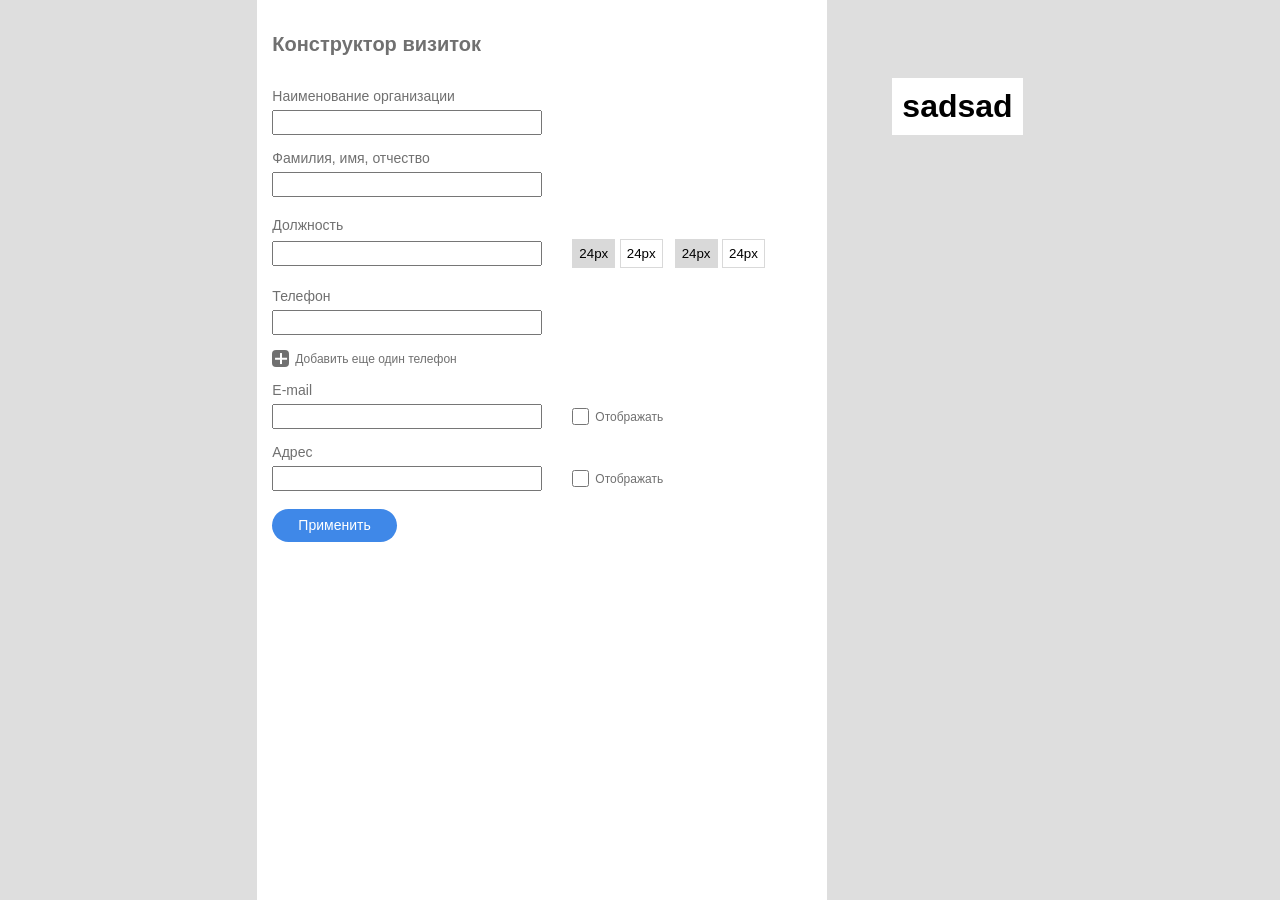
==== task4/src/index.html @ 2b9f7033 "commit" ====
<!DOCTYPE html>
<html lang="en">
<head>
    <meta charset="UTF-8">
    <meta name="viewport" content="width=device-width, initial-scale=1.0">
    <link rel="stylesheet" href="./styles/reset.css">
    <link rel="stylesheet" href="./styles/styles.css">
    <title>business card</title>
</head>
<body>
    <div class="main-container">

        <div class="form-container">
            <header class="header">
                <div class="section-container">
                    <h1 class="title-header">Конструктор визиток</h1>
                    
                </div>
            </header>
        
            <main class="section-container">
                <form action="#">
                    <div class="fields-container"> 
                        <div class="form-field">
                            <label class="label-field" for="name-organisation">Наименование организации</label>
                            <input class="input-form-field" type="text" id="name-organisation">
                        </div>
                        <div class="form-field">
                            <label class="label-field" for="name-person">Фамилия, имя, отчество</label>
                            <div class="input-with-config-container">
                                <input class="input-form-field" type="text" id="name-person">
                                <div class="button-group"></div>
                                <div class="button-group"></div>
                            </div>
                            <div class="colors-container"></div>
                        </div>
                        
                        <div class="form-field">
                            <label class="label-field" for="post">Должность</label>
                            <div class="input-with-config-container">
                                <input class="input-form-field" type="text" id="post">
                                <div class="options-container">
                                    <div class="button-group">
                                        <button class="option option-active">24px</button>
                                        <button class="option">24px</button>
                                    </div>
                                    <div class="button-group">
                                        <button class="option option-active">24px</button>
                                        <button class="option">24px</button>
                                    </div>
                                </div>
                            </div>
                            <div class="colors-container"></div>
                        </div>
                        <div class="form-field">
                            <label class="label-field" for="number">Телефон</label>
                            <div class="numbers-container">
                                <div class="number-item"> 
                                    <input class="input-form-field" type="text" id="number">
                                </div>
                                <div class="add-number-container">
                                    <div class="btn-add-number"></div>
                                    <p class="text-add-nubmer">Добавить еще один телефон</p>
                                </div>
                            </div>
                            
                        </div>
                        <div class="form-field">
                            <label class="label-field" for="email-">E-mail</label>
                            <div class="input-with-checker-container">
                                <input class="input-form-field" type="text" id="email">
                                <div class="checker-container">
                                    <input  type="checkbox" class="checker" id="email-checker">
                                    <label for="email-checker" class="text-checker">Отображать</label>
                                </div>
                            </div>
                        </div>
                        <div class="form-field">
                            <label class="label-field" for="adress">Адрес</label>
                            <div class="input-with-checker-container">
                                <input class="input-form-field"  type="text" id="adress">
                                <div class="checker-container">
                                    <input  type="checkbox" class="checker" id="email-checker">
                                    <label for="email-checker" class="text-checker">Отображать</label>
                                </div>
                            </div>
                            
                        </div>
                    </div>
                    <button class="submit-btn">
                        Применить
                    </button>
                </form>
            </main>
        </div>
        <div class="card-container">
            <div class="card">
                <h1>sadsad</h1>
            </div>
        </div>
    </div>

    <script type="module" src="./js/index.js"></script>
</body>
</html>
---- task4/src/styles/styles.css ----
html,body{
    height: 100%;
    width: 100%;
    background-color: #DEDEDE;
    font-family: Roboto, sans-serif;
}
.main-container{
    height: 100%;
    
    display: flex;
    justify-content: center;
    gap: 65px;
}
.form-container{
    
    background-color: #FFF;
    max-width: 570px;
    width: 100%;
}

.section-container{
    padding: 0px 15px;

}
.header{
    padding: 32px 0px;
    
}
.title-header{
    font-weight: bold;
    font-size:20px;
    line-height: 24px;
    color: #707070;

}
.card-container{
    padding-top: 78px;
}
.card{
    padding: 10px;  

    background-color: #fff;
}
.fields-container{
    display: flex;
    flex-direction: column;
    gap: 15px;
}
.form-field{
    display: flex;
    flex-direction: column;
    gap: 5px;
    
}
.label-field{
    display: block;
    font-size: 14px;
    line-height: 17px;
    color:#707070;
}
.input-form-field{
    max-width: 50%;
    width: 100%;
    padding: 3px;
    
}

.add-number-container{
    margin-top: 15px;
    display: flex;
    align-items: center;
    gap: 6px;
    cursor: pointer;
    transition: all 0.2s;
}
.add-number-container:hover .btn-add-number{
    background-color: #454545;
    
    
}
.add-number-container:hover .text-add-nubmer{
    color: #3e3e3e;
    
}
.submit-btn{
    transition: all 0.2s;
    margin-top: 18px;
    background-color: #3F88E8;
    border-radius: 32px;
    padding: 8px 26px;
    font-size: 14px;
    line-height: 17px;
    color: #fff;
    cursor: pointer;

    
}
.submit-btn:hover{
    
    opacity: 0.8;
    background-color: #2F6CD8;
}

.btn-add-number{
    position: relative;
    background-color: #707070;
    transition: all 0.2s;
    height: 17px;
    width: 17px;
    border-radius: 4px;
}

.btn-add-number::after{
    content: "";    
    position: absolute;
    left: 50%;
    top: 50%;
    transform: translate(-50%, -50%);
    height: 2.5px;
    width: 70%;
    background-color: white;
}
.btn-add-number::before{
    content: "";
    position: absolute;
    left: 50%;
    top: 50%;
    transform: translate(-50%, -50%);
    height: 70%;
    width: 2px;
    background-color: white;
    
}
.text-add-nubmer{
    font-size: 12px;
    line-height: 14px;
    color:#707070;
}
.checker-container{
    display: flex;
    align-items: center;
    
    gap: 6px;
}
.text-checker{
    font-size: 12px;
    line-height: 14px;
    color:#707070;
}
.checker{
    width: 17px;
    height: 17px;
    cursor: pointer;
}
.input-with-checker-container{
    display: flex;
    align-items: center;
    gap: 30px;
}
.option-active{
    background-color: #D9D9D9;
    
}
.input-with-config-container{
    display: flex;
    align-items: center;
    gap:30px;
}
.options-container{
    display: flex;
    gap: 12px
    
}
.option{
    padding: 6px;
    border: 1px solid #D9D9D9;
    
}
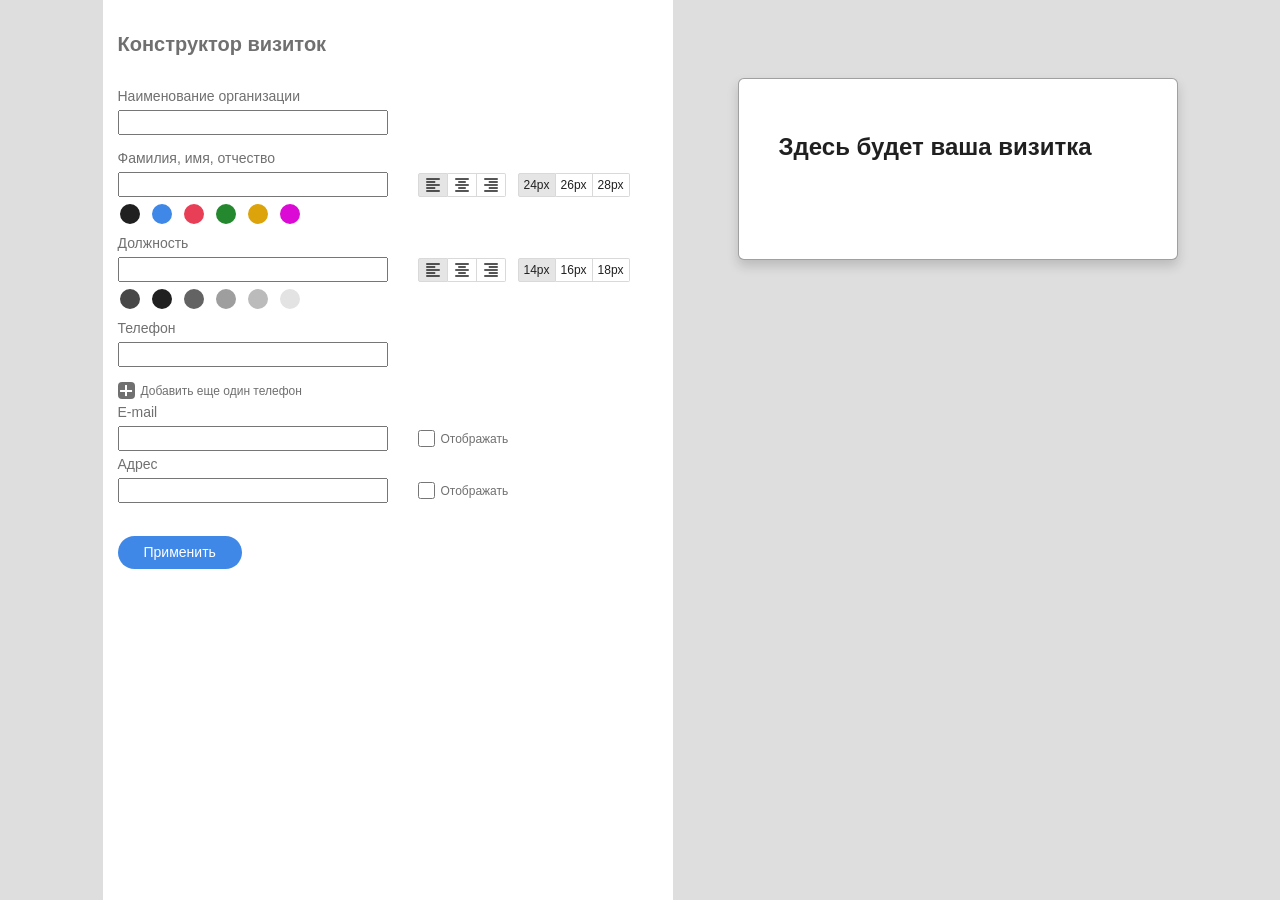
==== commit 53949446: "final" ====
--- a/task4/src/index.html
+++ b/task4/src/index.html
@@ -5,6 +5,7 @@
     <meta name="viewport" content="width=device-width, initial-scale=1.0">
     <link rel="stylesheet" href="./styles/reset.css">
     <link rel="stylesheet" href="./styles/styles.css">
+    <link href="https://fonts.googleapis.com/icon?family=Material+Icons" rel="stylesheet">
     <title>business card</title>
 </head>
 <body>
@@ -14,80 +15,146 @@
             <header class="header">
                 <div class="section-container">
                     <h1 class="title-header">Конструктор визиток</h1>
-                    
                 </div>
             </header>
         
             <main class="section-container">
-                <form action="#">
+                <form class="form" action="#">
                     <div class="fields-container"> 
                         <div class="form-field">
                             <label class="label-field" for="name-organisation">Наименование организации</label>
-                            <input class="input-form-field" type="text" id="name-organisation">
+                            <input class="input-form-field" name="name-organisation" type="text" id="name-organisation">
                         </div>
                         <div class="form-field">
                             <label class="label-field" for="name-person">Фамилия, имя, отчество</label>
-                            <div class="input-with-config-container">
-                                <input class="input-form-field" type="text" id="name-person">
-                                <div class="button-group"></div>
-                                <div class="button-group"></div>
+                            <div class="field-config-wrapper">
+                                <input class="input-form-field" name="name-person" type="text" id="name-person">
+                                <div class="config-container">
+                                    <div class="config">
+                                        <label>
+                                            <input type="radio" name="position-name" value="left" checked>
+                                            <div class="config-option">
+                                                <span class="material-icons">format_align_left</span>
+                                            </div>
+                                        </label>
+
+                                        <label>
+                                            <input type="radio" name="position-name" value="center">
+                                            <div class="config-option">
+                                                <span class="material-icons">format_align_center</span>
+                                            </div>
+                                        </label>
+                                        <label>
+                                            <input type="radio" name="position-name" value="right">
+                                            <div class="config-option">
+                                                <span class="material-icons">format_align_right</span>
+                                            </div>
+                                        </label>
+                                    </div>
+
+                                    <div class="config">
+                                        <label>
+                                            <input type="radio" name="px-name" value="24" checked>
+                                            <span class="config-option">24px</span>
+                                        </label>
+
+                                        <label>
+                                            <input type="radio" name="px-name" value="26">
+                                            <span class="config-option">26px</span>
+                                        </label>
+
+                                        <label>
+                                            <input type="radio" name="px-name" value="28">
+                                            <span class="config-option">28px</span>
+                                        </label>
+                                    </div>
+                                </div>
                             </div>
-                            <div class="colors-container"></div>
-                        </div>
+                            <div id="config-colors-for-name" class="config-colors"></div>
                         
                         <div class="form-field">
                             <label class="label-field" for="post">Должность</label>
-                            <div class="input-with-config-container">
-                                <input class="input-form-field" type="text" id="post">
-                                <div class="options-container">
-                                    <div class="button-group">
-                                        <button class="option option-active">24px</button>
-                                        <button class="option">24px</button>
+                            <div class="field-config-wrapper">
+                                <input class="input-form-field" name="post" type="text" id="post">
+                                <div class="config-container">
+
+                                    <div class="config">
+                                        <label>
+                                            <input type="radio" name="position-post" value="left" checked>
+                                            <div class="config-option">
+                                                <span class="material-icons">format_align_left</span>
+                                            </div>
+                                        </label>
+
+                                        <label>
+                                            <input type="radio" name="position-post" value="center">
+                                            <div class="config-option">
+                                                <span class="material-icons">format_align_center</span>
+                                            </div>
+                                        </label>
+                                        <label>
+                                            <input type="radio" name="position-post" value="right">
+                                            <div class="config-option">
+                                                <span class="material-icons">format_align_right</span>
+                                            </div>
+                                        </label>
                                     </div>
-                                    <div class="button-group">
-                                        <button class="option option-active">24px</button>
-                                        <button class="option">24px</button>
+
+                                    <div class="config">
+                                        <label>
+                                            <input type="radio" name="px-post" value="14" checked>
+                                            <span class="config-option">14px</span>
+                                        </label>
+
+                                        <label>
+                                            <input type="radio" name="px-post" value="16">
+                                            <span class="config-option">16px</span>
+                                        </label>
+
+                                        <label>
+                                            <input type="radio" name="px-post" value="18">
+                                            <span class="config-option">18px</span>
+                                        </label>
                                     </div>
-                                </div>
+
+                        </div>
                             </div>
-                            <div class="colors-container"></div>
+                            <div id="config-colors-for-post" class="config-colors"></div>
                         </div>
                         <div class="form-field">
                             <label class="label-field" for="number">Телефон</label>
-                            <div class="numbers-container">
-                                <div class="number-item"> 
-                                    <input class="input-form-field" type="text" id="number">
+                            <div class="phone-list">
+                                <div class="phones-container"> 
+                                    <input class="input-form-field" type="tel" name="phones[]" id="number">
                                 </div>
-                                <div class="add-number-container">
-                                    <div class="btn-add-number"></div>
-                                    <p class="text-add-nubmer">Добавить еще один телефон</p>
-                                </div>
+                                <button type="button" class="phone-add-btn">
+                                    <div class="phone-add-visual"></div>
+                                    <p class="phone-add-text">Добавить еще один телефон</p>
+                                </button>
                             </div>
-                            
                         </div>
                         <div class="form-field">
-                            <label class="label-field" for="email-">E-mail</label>
-                            <div class="input-with-checker-container">
-                                <input class="input-form-field" type="text" id="email">
-                                <div class="checker-container">
-                                    <input  type="checkbox" class="checker" id="email-checker">
-                                    <label for="email-checker" class="text-checker">Отображать</label>
+                            <label class="label-field" for="email">E-mail</label>
+                            <div class="input-with-toggle-container">
+                                <input class="input-form-field" name="email" type="email" id="email">
+                                <div class="toggle-container">
+                                    <input  type="checkbox" name="checkbox-email" class="toggle-checkbox" id="checkbox-email">
+                                    <label for="checkbox-email" class="toggle-label">Отображать</label>
                                 </div>
                             </div>
                         </div>
                         <div class="form-field">
-                            <label class="label-field" for="adress">Адрес</label>
-                            <div class="input-with-checker-container">
-                                <input class="input-form-field"  type="text" id="adress">
-                                <div class="checker-container">
-                                    <input  type="checkbox" class="checker" id="email-checker">
-                                    <label for="email-checker" class="text-checker">Отображать</label>
+                            <label class="label-field" for="address">Адрес</label>
+                            <div class="input-with-toggle-container">
+                                <input class="input-form-field" name="address"  id="address">
+                                <div class="toggle-container">
+                                    <input  type="checkbox" name="checkbox-address" class="toggle-checkbox" id="checkbox-address">
+                                    <label for="checkbox-address" class="toggle-label">Отображать</label>
                                 </div>
                             </div>
-                            
                         </div>
                     </div>
-                    <button class="submit-btn">
+                    <button type='submit' class="submit-btn">
                         Применить
                     </button>
                 </form>
@@ -95,11 +162,20 @@
         </div>
         <div class="card-container">
             <div class="card">
-                <h1>sadsad</h1>
+                <p class="name-organisation"></p>
+                <h2 class="name-person">Здесь будет ваша визитка</h2>
+                <div class="post"></div>
+                <div class="card-info-wrapper">
+                    <div class="card-info">
+                        <p class="phone-number"></p>
+                        <p class="email"></p>
+                        <p class="address"></p>
+                    </div>
+                </div>
             </div>
         </div>
     </div>
 
     <script type="module" src="./js/index.js"></script>
 </body>
-</html>+</html>
--- a/task4/src/styles/styles.css
+++ b/task4/src/styles/styles.css
@@ -1,5 +1,3 @@
-
-
 html,body{
     height: 100%;
     width: 100%;
@@ -8,13 +6,11 @@
 }
 .main-container{
     height: 100%;
-    
     display: flex;
     justify-content: center;
     gap: 65px;
 }
 .form-container{
-    
     background-color: #FFF;
     max-width: 570px;
     width: 100%;
@@ -22,27 +18,17 @@
 
 .section-container{
     padding: 0px 15px;
-
 }
 .header{
     padding: 32px 0px;
-    
 }
 .title-header{
     font-weight: bold;
     font-size:20px;
     line-height: 24px;
     color: #707070;
-
-}
-.card-container{
-    padding-top: 78px;
-}
-.card{
-    padding: 10px;  
-
-    background-color: #fff;
-}
+}
+
 .fields-container{
     display: flex;
     flex-direction: column;
@@ -52,7 +38,6 @@
     display: flex;
     flex-direction: column;
     gap: 5px;
-    
 }
 .label-field{
     display: block;
@@ -64,10 +49,9 @@
     max-width: 50%;
     width: 100%;
     padding: 3px;
-    
-}
-
-.add-number-container{
+}
+
+.phone-add-btn{
     margin-top: 15px;
     display: flex;
     align-items: center;
@@ -75,14 +59,11 @@
     cursor: pointer;
     transition: all 0.2s;
 }
-.add-number-container:hover .btn-add-number{
+.phone-add-btn:hover .phone-add-visual{
     background-color: #454545;
-    
-    
-}
-.add-number-container:hover .text-add-nubmer{
+}
+.phone-add-btn:hover .phone-add-text{
     color: #3e3e3e;
-    
 }
 .submit-btn{
     transition: all 0.2s;
@@ -94,16 +75,14 @@
     line-height: 17px;
     color: #fff;
     cursor: pointer;
-
-    
+    width: max-content;
 }
 .submit-btn:hover{
-    
     opacity: 0.8;
     background-color: #2F6CD8;
 }
 
-.btn-add-number{
+.phone-add-visual{
     position: relative;
     background-color: #707070;
     transition: all 0.2s;
@@ -112,17 +91,40 @@
     border-radius: 4px;
 }
 
-.btn-add-number::after{
+.phone-delete-btn{
+    position: relative;
+    background-color: #707070;
+    transition: all 0.2s;
+    height: 17px;
+    width: 17px;
+    border-radius: 4px;
+    cursor: pointer;
+}
+.phone-delete-btn:hover{
+    background-color: #454545;
+}
+.phone-delete-btn::after{
     content: "";    
     position: absolute;
     left: 50%;
     top: 50%;
     transform: translate(-50%, -50%);
-    height: 2.5px;
+    height: 2px;
     width: 70%;
     background-color: white;
 }
-.btn-add-number::before{
+
+.phone-add-visual::after{
+    content: "";    
+    position: absolute;
+    left: 50%;
+    top: 50%;
+    transform: translate(-50%, -50%);
+    height: 2px;
+    width: 70%;
+    background-color: white;
+}
+.phone-add-visual::before{
     content: "";
     position: absolute;
     left: 50%;
@@ -131,50 +133,189 @@
     height: 70%;
     width: 2px;
     background-color: white;
-    
-}
-.text-add-nubmer{
+}
+
+.phone-add-text{
     font-size: 12px;
     line-height: 14px;
     color:#707070;
 }
-.checker-container{
-    display: flex;
-    align-items: center;
-    
+.toggle-container{
+    display: flex;
+    align-items: center;
     gap: 6px;
 }
-.text-checker{
+.toggle-label{
     font-size: 12px;
     line-height: 14px;
     color:#707070;
 }
-.checker{
+.toggle-checkbox{
     width: 17px;
     height: 17px;
     cursor: pointer;
 }
-.input-with-checker-container{
+.input-with-toggle-container{
     display: flex;
     align-items: center;
     gap: 30px;
 }
+
 .option-active{
     background-color: #D9D9D9;
-    
-}
-.input-with-config-container{
+}
+.field-config-wrapper{
     display: flex;
     align-items: center;
     gap:30px;
 }
-.options-container{
-    display: flex;
-    gap: 12px
-    
-}
-.option{
-    padding: 6px;
+.config-container {
+    display: flex;
+    gap: 12px;
+}
+
+.config {
+    display: flex;
+    height: 24px;
+}
+
+.config input {
+    display: none;
+}
+
+.config-option {
+    height: 100%;
+    padding: 0px 5px;
     border: 1px solid #D9D9D9;
-    
-}
+    cursor: pointer;
+    transition: all 0.2s;
+    font-size: 12px;
+    line-height: 14px;
+    color: #202020;
+    background: #fff;
+    display: flex;
+    align-items: center;
+}
+.config-option .material-icons {
+    font-size: 18px; 
+}
+.config-option:hover {
+    background-color: #F0F0F0;
+    border-color: #F0F0F0;
+}
+
+
+label + label .config-option {
+    border-left: none;
+}
+
+
+label:first-child .config-option {
+    border-radius: 2px 0 0 2px;
+}
+
+label:last-child .config-option {
+    border-radius: 0 2px 2px 0;
+}
+
+
+input:checked + .config-option {
+    background-color: #E5E5E5;
+    border-color: #D9D9D9;
+}
+
+.config-colors {
+  display: flex;
+  gap: 8px;
+}
+
+.config-colors input {
+  display: none;
+}
+
+.option-color {
+  width: 24px;
+  height: 24px;
+  border-radius: 50%;
+  display: inline-block;
+  cursor: pointer;
+  border: 2px solid white;
+  box-shadow: 0 0 0 2px transparent;
+  transition: box-shadow .2s;
+  position: relative;
+}
+
+.option-color::after {
+  content: '';
+  position: absolute;
+  top: 50%;
+  left: 50%;
+  width: 10px;  
+  height: 10px;
+  background-color: white;
+  border-radius: 50%;
+  transform: translate(-50%, -50%) scale(0); 
+  transition: transform 0.2s;
+}
+
+input:checked + .option-color::after {
+  transform: translate(-50%, -50%) scale(1); 
+  
+}
+
+.phones-container{
+    display: flex;
+    flex-direction: column;
+    gap: 15px;
+}
+.phone-item{
+    display: flex;
+    align-items: center;
+    gap: 5px;
+}
+.card-container{
+    padding-top: 78px;
+}
+
+.card{
+    background-color: white;
+    border-radius: 6px;
+    padding: 22px 40px 50px 40px;
+    border: 1px solid #707070A8;
+    box-shadow: 0px 6px 12px #00000029;
+    color: #202020;
+    min-width: 440px;
+
+}
+.name-organisation{
+    font-size: 10px;
+    line-height: 13px;
+    text-align: center;
+}
+.name-person{
+    margin-top: 32px;
+}
+.post{
+    color: #474747;
+    margin-top: 8px;
+}
+.phone-number{
+    display: flex;
+    flex-direction: column;
+    gap: 10px;
+}
+.card-info {
+    margin-top: 20px;
+    font-size: 12px;
+    line-height: 14px;
+
+    text-align: left;
+    display: flex;
+    flex-direction: column;
+    gap: 10px;
+}
+.card-info-wrapper{
+    display: flex;
+    justify-content: flex-end;
+}
+
